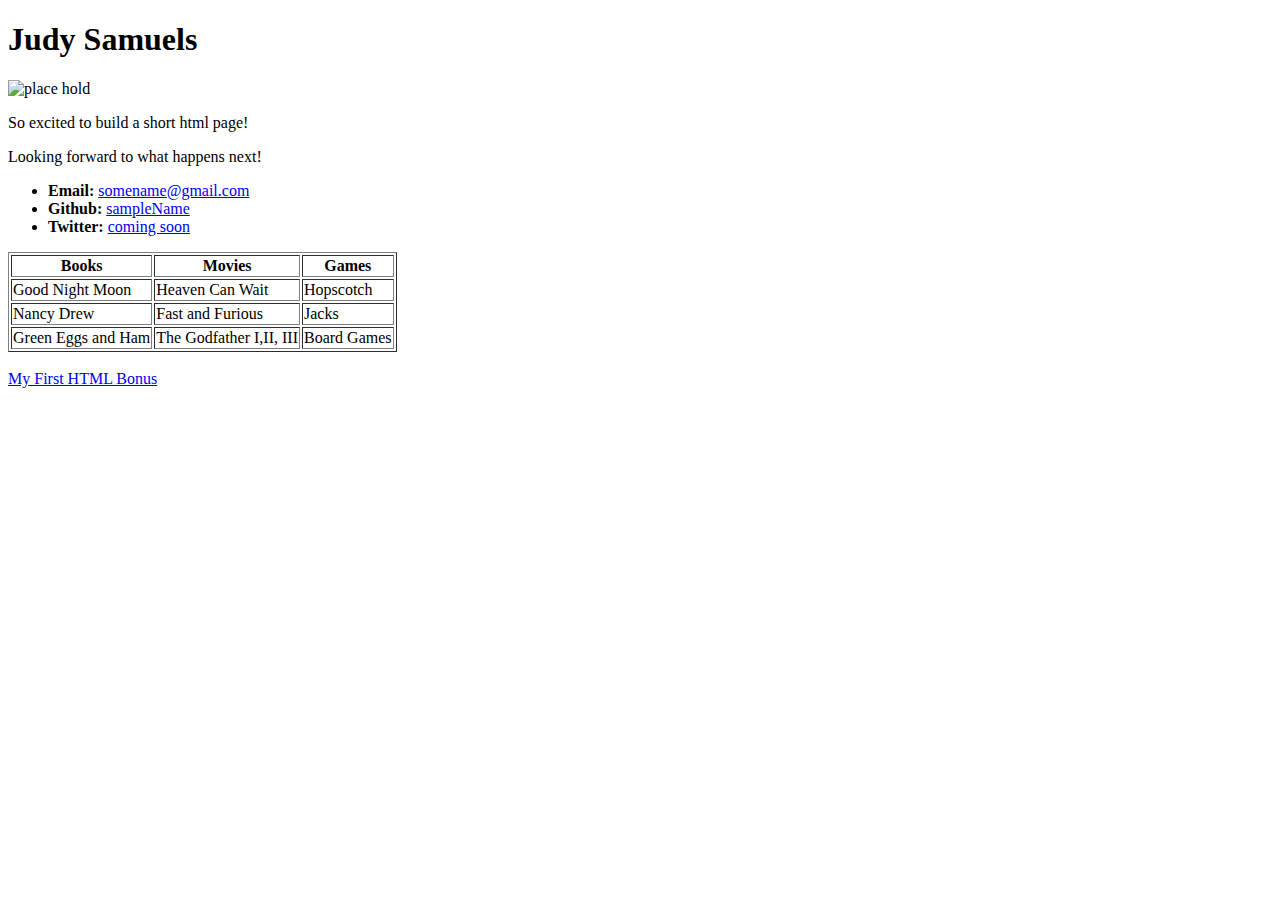
==== index.html @ 7a45632c "Added Table" ====
<!--  WEEK 11.2   Activity = 01-Stu_HTMLBio
Student Bio Page
    Instructions
      On your own, create a simple bio page for yourself using the following HTML elements...

      A header that will store your name inside of it
      An image that will act as a stand-in for your picture with an alt attribute which gives a very basic description of the image
      Two paragraphs that will have text describing who you are
      An unordered list of links that connect to your social media pages
      A table that will contain three columns and some data on your favorite movies, songs, books, or activities

    Hints
      Dummy images can be found at lorempixel.com and dummy text can be found at lipsum.com. Focus on getting the entire page working before diving into more specific text and images.
    Bonus
      Look into how one might go about linking one custom-made HTML page to another. Once you have found out how, try creating a link from your bio page you have just created to one of the pages you created last class.
-->

<!DOCTYPE html>
<html lang="en-us">
<head>
  <meta charset="UTF-8">
  <title>Activity 1: Basic HTML Bio</title>
</head>

<body>

  <h1>Judy Samuels</h1>

  <!Place holder picture -->
  <img target="_blank" src="http://placehold.it/200x200" alt="place hold">
 
  <p>So excited to build a short html page!</p>
  <p>Looking forward to what happens next!</p>

  <!-- Unordered List-->
  <ul>
    <li><strong>Email:</strong> <a href="#">somename@gmail.com</a></li>
    <li><strong>Github:</strong> <a href="#">sampleName</a></li>
    <li><strong>Twitter:</strong> <a href="#">coming soon</a></li>
  </ul>

  <table border="1">
      <!-- Column Header elements-->
      <tr>
      <th>Books</th>
      <th>Movies</th>
      <th>Games</th>
    </tr>

    <!-- Each of the rows below match up to the column headers -->
    <tr>
      <td>Good Night Moon </td>
      <td>Heaven Can Wait </td>
      <td>Hopscotch</td>  
    </tr>
    <tr>
      <td>Nancy Drew </td>
      <td>Fast and Furious </td>
      <td>Jacks</td>
    </tr>
    <tr>
      <td>Green Eggs and Ham</td>
      <td>The Godfather I,II, III</td>
      <td>Board Games</td>
    </tr>
  </table>
  
  <br>
  <!-- Bonus link to last class page -->
  <a href="../../../../1/Activities/04-Stu_MyFirst_HTML/Solved/my-first-bonus.html">My First HTML Bonus</a>

</body>

</html>
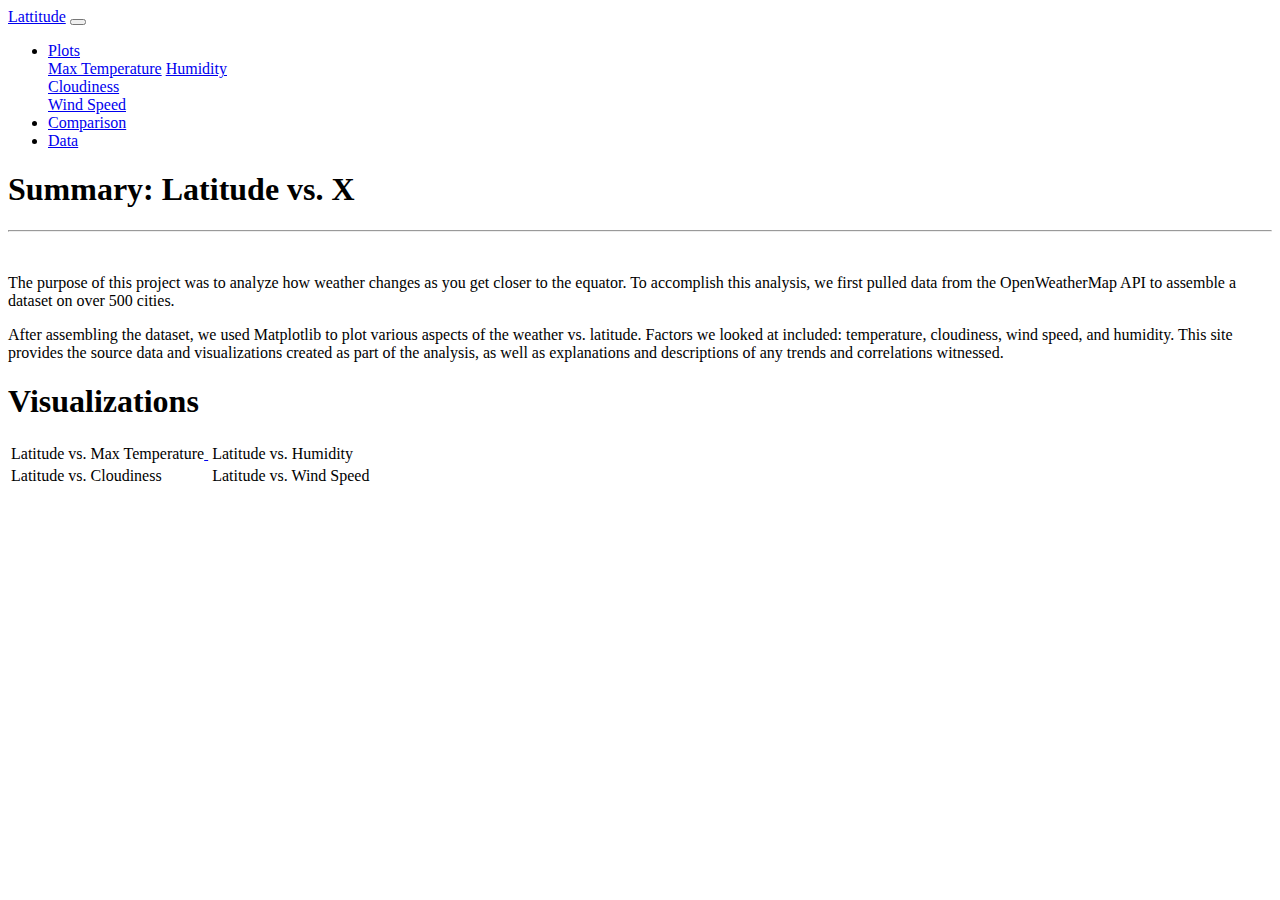
==== commit f43ffa22: "Initial Index commit" ====
--- a/index.html
+++ b/index.html
@@ -1,74 +1,103 @@
-<!--  WEEK 11.2   Activity = 01-Stu_HTMLBio
-Student Bio Page
-    Instructions
-      On your own, create a simple bio page for yourself using the following HTML elements...
+<!doctype html>
+<html lang="en">
 
-      A header that will store your name inside of it
-      An image that will act as a stand-in for your picture with an alt attribute which gives a very basic description of the image
-      Two paragraphs that will have text describing who you are
-      An unordered list of links that connect to your social media pages
-      A table that will contain three columns and some data on your favorite movies, songs, books, or activities
+<head>
+    <!-- Required meta tags -->
+    <meta charset="utf-8">
+    <meta name="viewport" content="width=device-width, initial-scale=1, shrink-to-fit=no">
 
-    Hints
-      Dummy images can be found at lorempixel.com and dummy text can be found at lipsum.com. Focus on getting the entire page working before diving into more specific text and images.
-    Bonus
-      Look into how one might go about linking one custom-made HTML page to another. Once you have found out how, try creating a link from your bio page you have just created to one of the pages you created last class.
--->
+    <!-- Bootstrap CSS -->
+    <link rel="stylesheet" href="https://cdn.jsdelivr.net/npm/bootstrap@4.5.3/dist/css/bootstrap.min.css"
+        integrity="sha384-TX8t27EcRE3e/ihU7zmQxVncDAy5uIKz4rEkgIXeMed4M0jlfIDPvg6uqKI2xXr2" crossorigin="anonymous">
 
-<!DOCTYPE html>
-<html lang="en-us">
-<head>
-  <meta charset="UTF-8">
-  <title>Activity 1: Basic HTML Bio</title>
+    <link rel="stylesheet" href="assets/css/style.css" media="screen">
+    <title>My Week 11 Homework</title>
 </head>
 
 <body>
+    <nav class="navbar navbar-expand-lg navbar-dark bg-dark">
+        <a class="navbar-brand" href="index.html" id="logo">Lattitude</a>
+        <button class="navbar-toggler" type="button" data-toggle="collapse" data-target="#navbarSupportedContent"
+            aria-controls="navbarSupportedContent" aria-expanded="false" aria-label="Toggle navigation">
+            <span class="navbar-toggler-icon"></span>
+        </button>
 
-  <h1>Judy Samuels</h1>
+        <!-- justify-content-end to aligh the navbar items to the right -->
+        <div class="collapse navbar-collapse justify-content-end" id="navbarSupportedContent">
+            <ul class="navbar-nav">
+                <li class="nav-item dropdown">
+                    <a class="nav-link dropdown-toggle" href="#" id="navbarDropdown" role="button"
+                        data-toggle="dropdown" aria-haspopup="true" aria-expanded="false">
+                        Plots
+                    </a>
+                    <div class="dropdown-menu">
+                        <a href="temp.html">Max Temperature</a>
+                        <a href="humidity.html">Humidity</a><br>
+                        <a href="cloudiness.html">Cloudiness</a><br>
+                        <a href="wind.html">Wind Speed</a>
+                    </div>
+                </li>
+                <li class="nav-item active">
+                    <a class="nav-link" href="comparison.html">Comparison</span></a>
+                </li>
+                <li class="nav-item">
+                    <a class="nav-link" href="data.html">Data</a>
+                </li>
+            </ul>
 
-  <!Place holder picture -->
-  <img target="_blank" src="http://placehold.it/200x200" alt="place hold">
- 
-  <p>So excited to build a short html page!</p>
-  <p>Looking forward to what happens next!</p>
+        </div>
+    </nav>
 
-  <!-- Unordered List-->
-  <ul>
-    <li><strong>Email:</strong> <a href="#">somename@gmail.com</a></li>
-    <li><strong>Github:</strong> <a href="#">sampleName</a></li>
-    <li><strong>Twitter:</strong> <a href="#">coming soon</a></li>
-  </ul>
+    <div class="container">
+        <div class="row">
+            <div class="col-md-7">
+                <!-- <article class="description-content"> -->
+                <h1 class="description-header">Summary: Latitude vs. X</h1>
+                <hr class="description-hr" />
+                <img src="assets/images/Fig1.png" alt="" id="description-image" />
+                <p>The purpose of this project was to analyze how weather changes as you get closer to the
+                    equator. To accomplish this analysis, we first pulled data from the OpenWeatherMap API 
+                    to assemble a dataset on over 500 cities.
+                </p>
+                <p>After assembling the dataset, we used Matplotlib to plot various aspects of the weather vs.
+                    latitude. Factors we looked at included: temperature, cloudiness, wind speed, and humidity. 
+                    This site provides the source data and visualizations created as part of the analysis, 
+                    as well as explanations and descriptions of any trends and correlations witnessed.
+                </p>
+                <!-- </article> -->
+            </div>
 
-  <table border="1">
-      <!-- Column Header elements-->
-      <tr>
-      <th>Books</th>
-      <th>Movies</th>
-      <th>Games</th>
-    </tr>
+            <div class="col-md-5">
+                <div class="imageNav-content">
+                    <h1 class="description-header">Visualizations</h1>
+                    <div class="table-responsive">
+                        <table class="table">
+                            <tr>
+                                <td>Latitude vs. Max Temperature<a href="temp.html">
+                                        <img src="assets/images/nav-lg.png" alt="" class="imageNav-photo"></a></td>
+                                <td>Latitude vs. Humidity<a href="humidity.html"><img src="assets/images/Fig2.png"
+                                            alt="" class="imageNav-photo"></a></td>
+                            </tr>
+                            <tr>
+                                <td>Latitude vs. Cloudiness<a href="cloudiness.html"><img src="assets/images/Fig3.png"
+                                            alt="" class="imageNav-photo"></a>
+                                </td>
+                                <td>Latitude vs. Wind Speed<a href="wind.html"><img src="assets/images/Fig4.png" alt=""
+                                            class="imageNav-photo"></a></td>
+                            </tr>
+                        </table>
+                    </div>
+                </div>
+            </div>
+        </div>
+    </div>
 
-    <!-- Each of the rows below match up to the column headers -->
-    <tr>
-      <td>Good Night Moon </td>
-      <td>Heaven Can Wait </td>
-      <td>Hopscotch</td>  
-    </tr>
-    <tr>
-      <td>Nancy Drew </td>
-      <td>Fast and Furious </td>
-      <td>Jacks</td>
-    </tr>
-    <tr>
-      <td>Green Eggs and Ham</td>
-      <td>The Godfather I,II, III</td>
-      <td>Board Games</td>
-    </tr>
-  </table>
-  
-  <br>
-  <!-- Bonus link to last class page -->
-  <a href="../../../../1/Activities/04-Stu_MyFirst_HTML/Solved/my-first-bonus.html">My First HTML Bonus</a>
-
+    <script src="https://code.jquery.com/jquery-3.5.1.slim.min.js"
+        integrity="sha384-DfXdz2htPH0lsSSs5nCTpuj/zy4C+OGpamoFVy38MVBnE+IbbVYUew+OrCXaRkfj"
+        crossorigin="anonymous"></script>
+    <script src="https://cdn.jsdelivr.net/npm/bootstrap@4.5.3/dist/js/bootstrap.bundle.min.js"
+        integrity="sha384-ho+j7jyWK8fNQe+A12Hb8AhRq26LrZ/JpcUGGOn+Y7RsweNrtN/tE3MoK7ZeZDyx"
+        crossorigin="anonymous"></script>
 </body>
 
 </html>